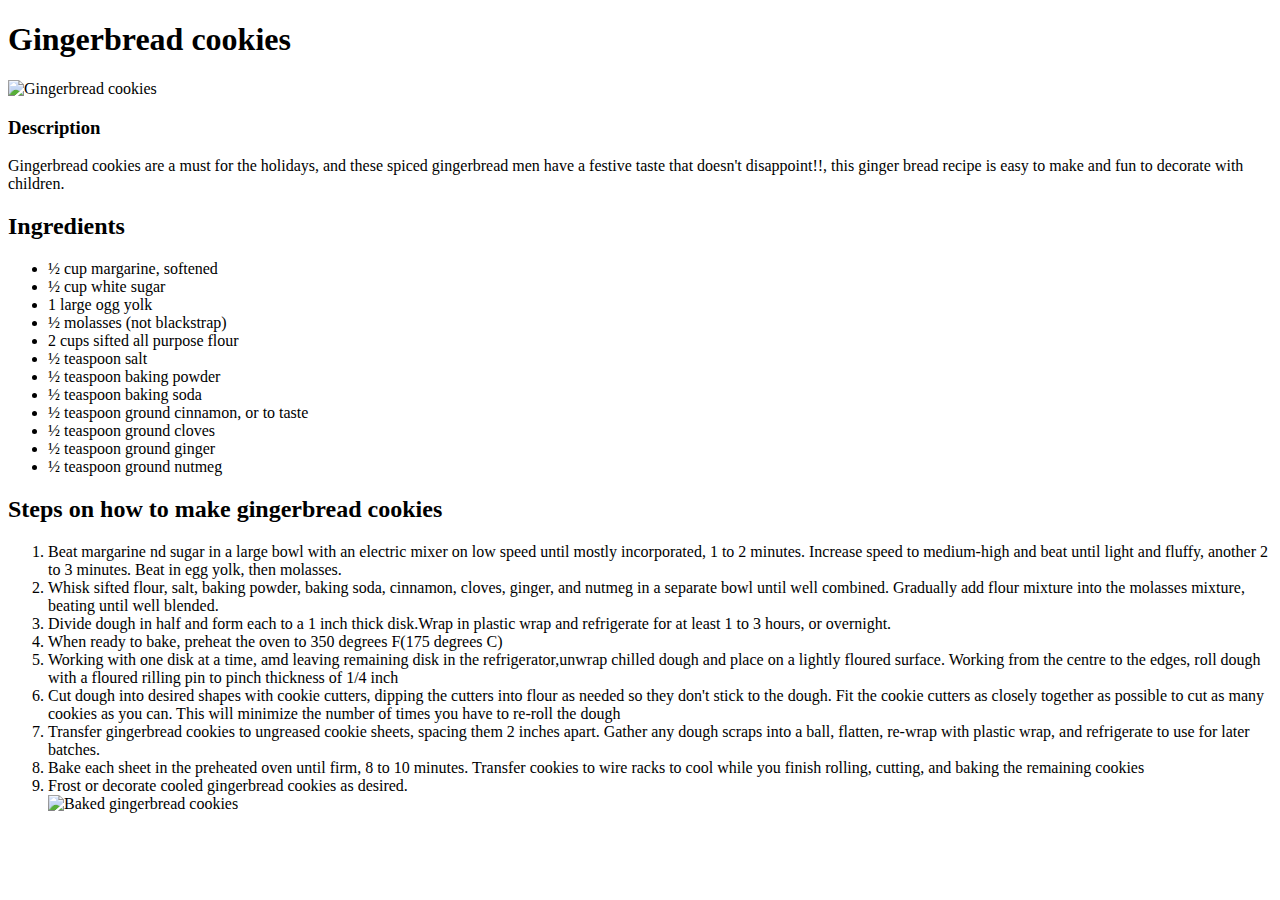
==== recipes/cookies.html @ 4fe5febf "This is a folder for all odin project recipes." ====
<!DOCTYPE html>
<html>
    <head>
        <meta charset="utf-8">
        <title>Gingerbread cookies</title>
    </head>
    <body>
        <h1>Gingerbread cookies</h1>
        <img src="https://www.allrecipes.com/thmb/X7-KjsNz5IUc2RyPXXzhgk6TUGk=/750x0/filters:no_upscale():max_bytes(150000):strip_icc():format(webp)/339869720Eileens20Spicy20Gingerbread20Cookies20Photo20by20Allrecipes20650x475-34f6d43eba224ad48676e1c4336cf8d1.jpg" alt="Gingerbread cookies" width="400 height"400>
        <h3>Description</h3>
        <p>
            Gingerbread cookies are a must for the holidays, and these spiced gingerbread men have a festive taste that doesn't disappoint!!, 
            this ginger bread recipe is easy to make and fun to decorate with children.
        </p>
        <h2>Ingredients</h2>
        <ul>
            <li>&#xbd; cup margarine, softened</li>
            <li>&#189; cup white sugar</li>
            <li>1 large ogg yolk</li>
            <li>&#xbd; molasses (not blackstrap)</li>
            <li>2 cups sifted all purpose flour</li>
            <li>&#xbd; teaspoon salt</li>
            <li>&#xbd; teaspoon baking powder</li>
            <li>&#xbd; teaspoon baking soda</li>
            <li>&#xbd; teaspoon ground cinnamon, or to taste</li>
            <li>&#xbd; teaspoon ground cloves</li>
            <li>&#xbd; teaspoon ground ginger</li>
            <li>&#xbd; teaspoon ground nutmeg</li>
        </ul>
        <h2>Steps on how to make gingerbread cookies</h2>
        <ol>
            <li>Beat margarine nd sugar in a large bowl with an electric mixer on low speed until mostly incorporated,
                1 to 2 minutes. Increase speed to medium-high and beat until light and fluffy, another 2 to 3 minutes.
                Beat in egg yolk, then molasses.
            </li>
            <li>Whisk sifted flour, salt, baking powder, baking soda, cinnamon, cloves, ginger, and nutmeg
                in a separate bowl until well combined. Gradually add flour mixture into the molasses mixture, beating until well blended.
            </li>
            <li>Divide dough in half and form each to a 1 inch thick disk.Wrap in plastic wrap and refrigerate for at least 1 to 
                3 hours, or overnight.
            </li>
            <li>When ready to bake, preheat the oven to 350 degrees F(175 degrees C)</li>
            <li>Working with one disk at a time, amd leaving remaining disk in the refrigerator,unwrap chilled dough and place
                 on a lightly floured surface. Working from the centre to the edges, roll dough with a floured rilling pin to  pinch thickness of 1/4 inch
                </li>
            <li>Cut dough into desired shapes with cookie cutters, dipping the cutters into flour as needed so they don't stick to the dough. 
                Fit the cookie cutters as closely together as possible to cut as many cookies as you can.
                 This will minimize the number of times you have to re-roll the dough</li>
            <li>Transfer gingerbread cookies to ungreased cookie sheets, spacing them 2 inches apart. Gather any dough scraps into a ball, flatten,
                 re-wrap with plastic wrap, and refrigerate to use for later batches.</li>
            <li>Bake each sheet in the preheated oven until firm, 8 to 10 minutes. Transfer cookies to wire racks to cool while you finish rolling,
                 cutting, and baking the remaining cookies</li>
            <li>Frost or decorate cooled gingerbread cookies as desired.</li>
            <img src="https://www.allrecipes.com/thmb/4NWg0GclYUR7al6NssT4-ZfTfG4=/750x0/filters:no_upscale():max_bytes(150000):strip_icc():format(webp)/26402-gingerbread-cookies-Nika-1x1-1-cac7f38c11564c94ab919eb4aefc6b3e.jpg" alt="Baked gingerbread cookies" width="300" height="300">
        </ol>
    </body>
</html>
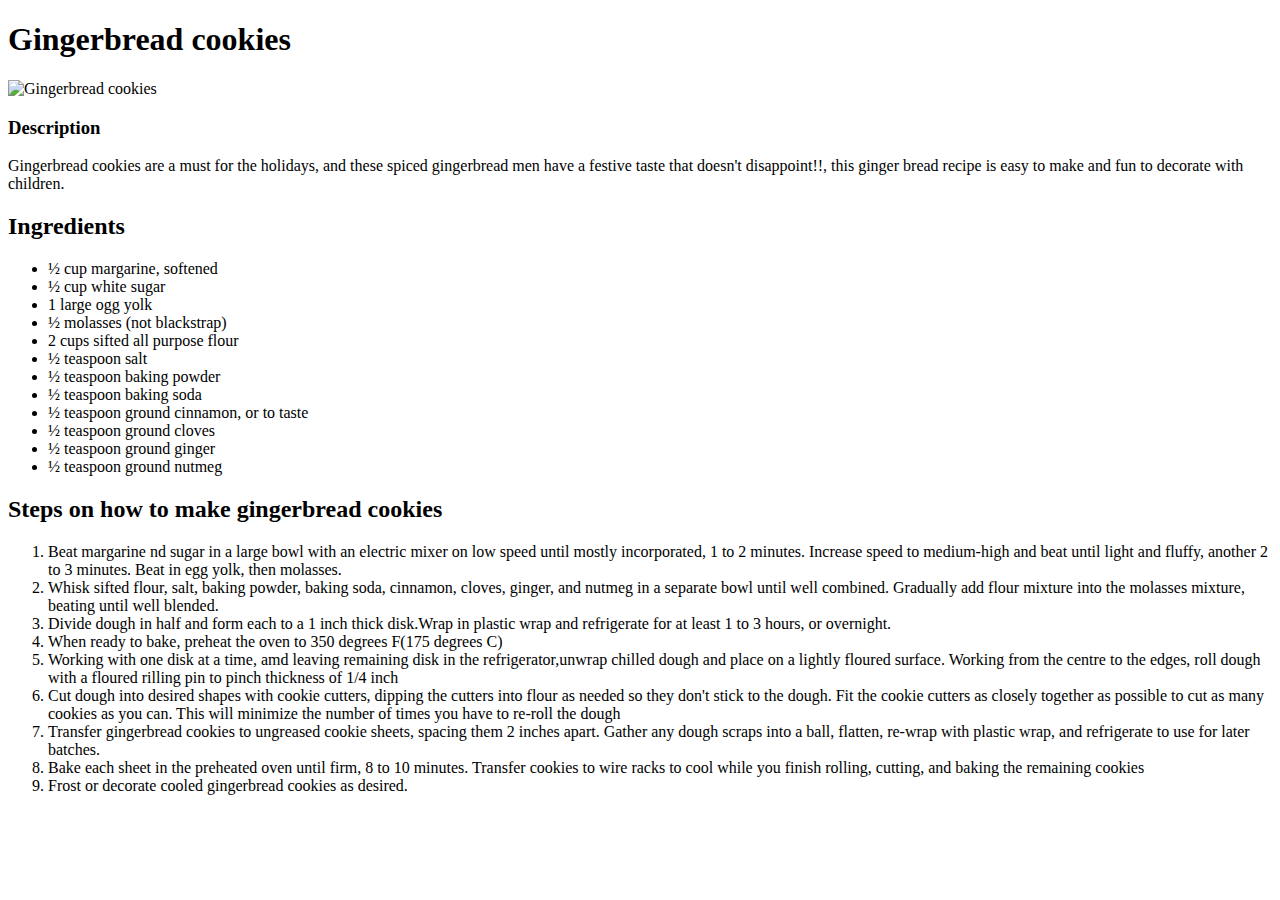
==== commit 5cc8678e: "Inputing the lang element and removing some white spaces" ====
--- a/recipes/cookies.html
+++ b/recipes/cookies.html
@@ -1,12 +1,12 @@
 <!DOCTYPE html>
-<html>
+<html lang="en">
     <head>
         <meta charset="utf-8">
         <title>Gingerbread cookies</title>
     </head>
     <body>
         <h1>Gingerbread cookies</h1>
-        <img src="https://www.allrecipes.com/thmb/X7-KjsNz5IUc2RyPXXzhgk6TUGk=/750x0/filters:no_upscale():max_bytes(150000):strip_icc():format(webp)/339869720Eileens20Spicy20Gingerbread20Cookies20Photo20by20Allrecipes20650x475-34f6d43eba224ad48676e1c4336cf8d1.jpg" alt="Gingerbread cookies" width="400 height"400>
+        <img src="https://www.allrecipes.com/thmb/X7-KjsNz5IUc2RyPXXzhgk6TUGk=/750x0/filters:no_upscale():max_bytes(150000):strip_icc():format(webp)/339869720Eileens20Spicy20Gingerbread20Cookies20Photo20by20Allrecipes20650x475-34f6d43eba224ad48676e1c4336cf8d1.jpg" alt="Gingerbread cookies" width="400" height="400">
         <h3>Description</h3>
         <p>
             Gingerbread cookies are a must for the holidays, and these spiced gingerbread men have a festive taste that doesn't disappoint!!, 
@@ -51,7 +51,6 @@
             <li>Bake each sheet in the preheated oven until firm, 8 to 10 minutes. Transfer cookies to wire racks to cool while you finish rolling,
                  cutting, and baking the remaining cookies</li>
             <li>Frost or decorate cooled gingerbread cookies as desired.</li>
-            <img src="https://www.allrecipes.com/thmb/4NWg0GclYUR7al6NssT4-ZfTfG4=/750x0/filters:no_upscale():max_bytes(150000):strip_icc():format(webp)/26402-gingerbread-cookies-Nika-1x1-1-cac7f38c11564c94ab919eb4aefc6b3e.jpg" alt="Baked gingerbread cookies" width="300" height="300">
         </ol>
     </body>
 </html>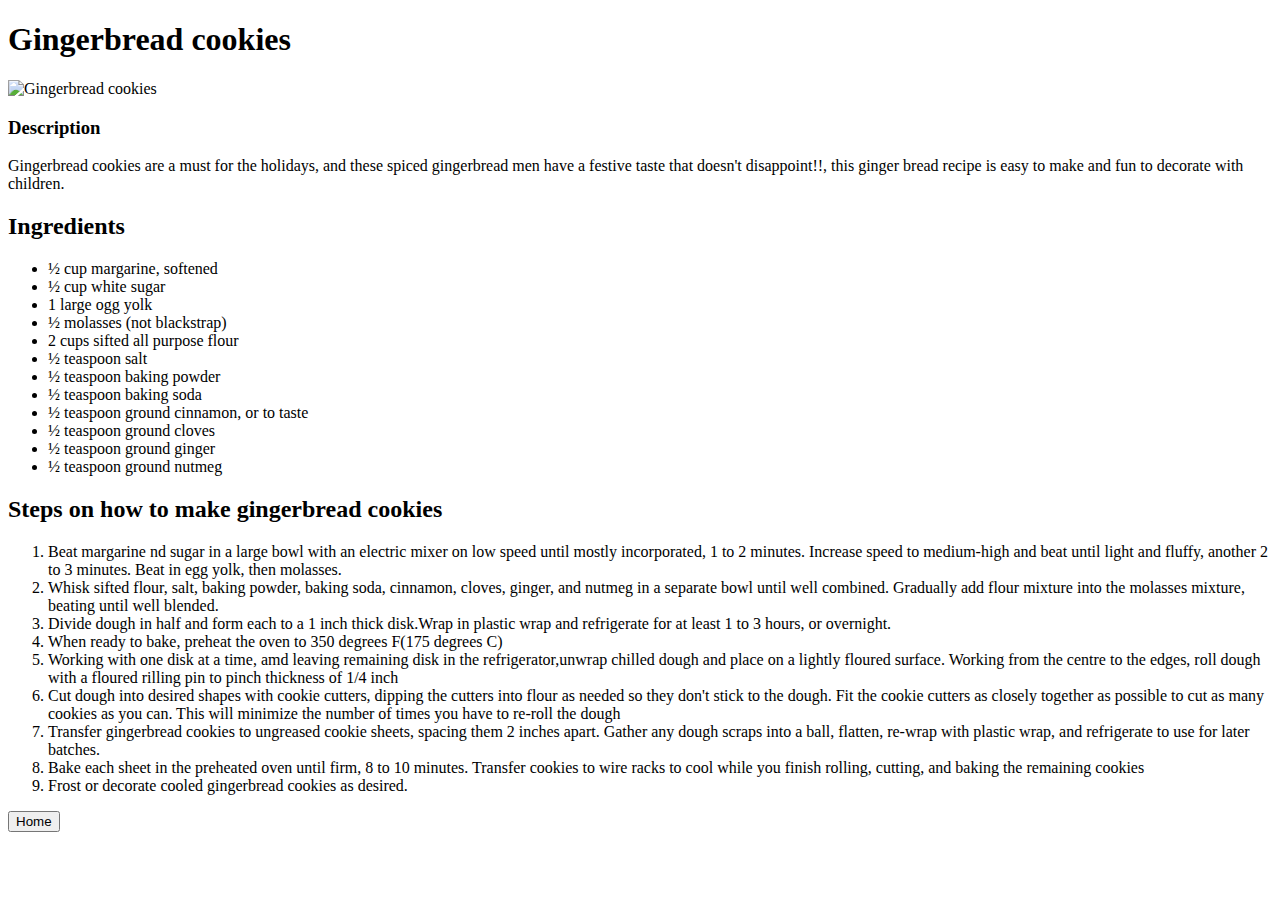
==== commit ebc4a936: "one of the changes made here was adding a home button and stylesheet link." ====
--- a/recipes/cookies.html
+++ b/recipes/cookies.html
@@ -3,10 +3,11 @@
     <head>
         <meta charset="utf-8">
         <title>Gingerbread cookies</title>
+        <link rel="stylesheet" href="style.css">
     </head>
     <body>
         <h1>Gingerbread cookies</h1>
-        <img src="https://www.allrecipes.com/thmb/X7-KjsNz5IUc2RyPXXzhgk6TUGk=/750x0/filters:no_upscale():max_bytes(150000):strip_icc():format(webp)/339869720Eileens20Spicy20Gingerbread20Cookies20Photo20by20Allrecipes20650x475-34f6d43eba224ad48676e1c4336cf8d1.jpg" alt="Gingerbread cookies" width="400" height="400">
+        <img src="https://www.allrecipes.com/thmb/X7-KjsNz5IUc2RyPXXzhgk6TUGk=/750x0/filters:no_upscale():max_bytes(150000):strip_icc():format(webp)/339869720Eileens20Spicy20Gingerbread20Cookies20Photo20by20Allrecipes20650x475-34f6d43eba224ad48676e1c4336cf8d1.jpg" alt="Gingerbread cookies" class="images">
         <h3>Description</h3>
         <p>
             Gingerbread cookies are a must for the holidays, and these spiced gingerbread men have a festive taste that doesn't disappoint!!, 
@@ -52,5 +53,6 @@
                  cutting, and baking the remaining cookies</li>
             <li>Frost or decorate cooled gingerbread cookies as desired.</li>
         </ol>
+        <a href="../index.html"><button class="link">Home</button></a>
     </body>
 </html>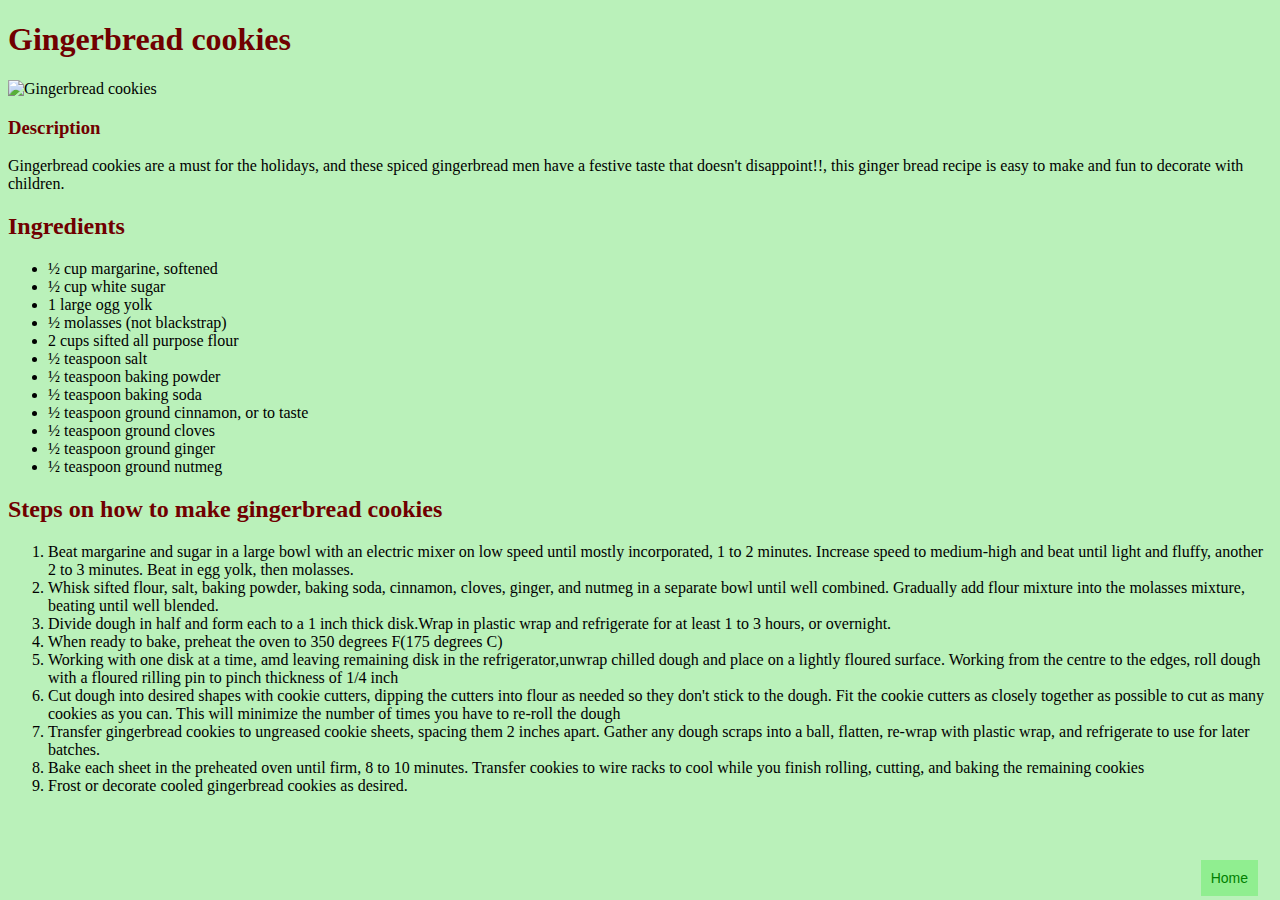
==== commit 952dd263: "Fixing an error on line 33 col 33" ====
--- a/recipes/cookies.html
+++ b/recipes/cookies.html
@@ -30,7 +30,7 @@
         </ul>
         <h2>Steps on how to make gingerbread cookies</h2>
         <ol>
-            <li>Beat margarine nd sugar in a large bowl with an electric mixer on low speed until mostly incorporated,
+            <li>Beat margarine and sugar in a large bowl with an electric mixer on low speed until mostly incorporated,
                 1 to 2 minutes. Increase speed to medium-high and beat until light and fluffy, another 2 to 3 minutes.
                 Beat in egg yolk, then molasses.
             </li>
--- a/recipes/style.css
+++ b/recipes/style.css
@@ -0,0 +1,30 @@
+html {
+    background-color: rgb(186, 241, 186);
+}
+h1,h2,h3 {
+    font-style: normal;
+    color: rgb(112, 0, 0);
+}
+
+.link {
+    font-size: 14px;
+    color: green;
+    background-color:lightgreen;
+    text-decoration: none;
+    display: inline-block;
+    margin: 2px;
+    border: 10px;
+    padding: 10px;
+    position: fixed;
+    bottom: 2px;
+    right: 20px;
+}
+.link:hover {
+    transition-duration: 0.4s;
+    background-color: red;
+    color: lightblue;
+}
+img {
+    width: 200px;
+    height: auto;
+}